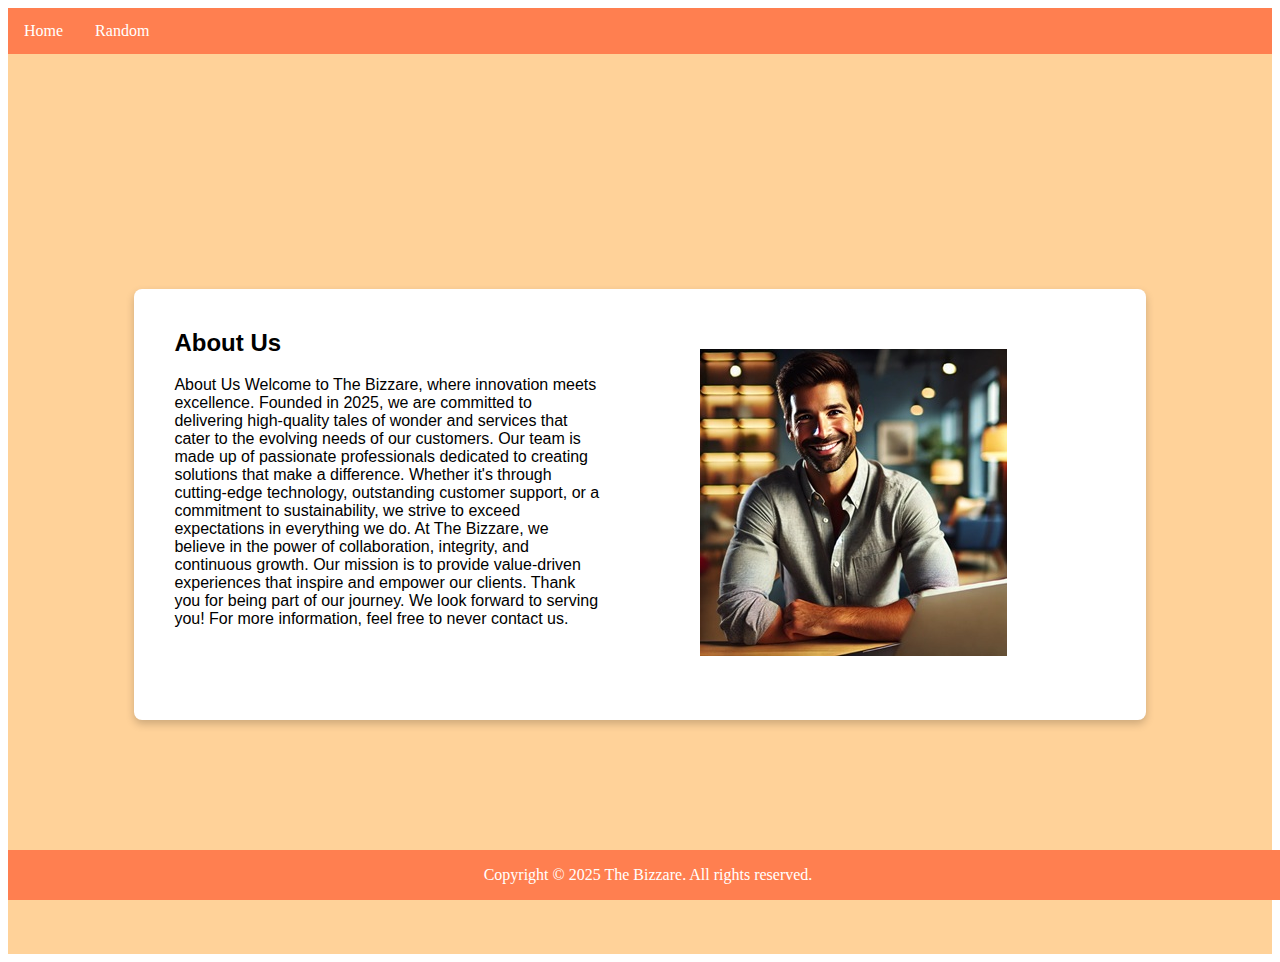
==== about.html @ 9aa91c81 "Yes" ====
<!DOCTYPE html>
<html lang="en">
  <head>
    <meta charset="UTF-8" />
    <meta name="viewport" content="width=device-width, initial-scale=1.0" />
    <title>About</title>
    <link rel="stylesheet" href="styles.css" />
  </head>
  <body>
    <nav>
      <div class="burger" onclick="toggleMenu()">&#9776;</div>
      <ul id="myLinks">
        <li><a href="main.html">Home</a></li>
        <li><a href="#" onclick="randomLink();" return false;>Random</a></li>
      </ul>
    </nav>
    <main class="about-body">
      <div class="about-container">
        <div class="about-textcontainer">
          <div>
            <h2 class="about-h2">About Us</h2>
            <p>
              About Us Welcome to The Bizzare, where innovation meets
              excellence. Founded in 2025, we are committed to delivering
              high-quality tales of wonder and services that cater to the
              evolving needs of our customers. Our team is made up of passionate
              professionals dedicated to creating solutions that make a
              difference. Whether it's through cutting-edge technology,
              outstanding customer support, or a commitment to sustainability,
              we strive to exceed expectations in everything we do. At The
              Bizzare, we believe in the power of collaboration, integrity, and
              continuous growth. Our mission is to provide value-driven
              experiences that inspire and empower our clients. Thank you for
              being part of our journey. We look forward to serving you! For
              more information, feel free to never contact us.
            </p>
          </div>
        </div>
        <div class="about-imgcontainer">
          <img src="Img/about2.jpg" alt="That wich has no life" />
        </div>
      </div>
    </main>
    <footer class="footer">
      <p>Copyright © 2025 The Bizzare. All rights reserved.</p>
    </footer>
    <script src="javascript.js"></script>
  </body>
</html>
---- styles.css ----
ul {
   overflow: hidden;
    list-style-type: none;
    padding: 0;
    margin: 0;
    background-color: #ff7f50;
}

li {
    float: left;
}

li a {
    display: block;
    color: white;
    text-align: center;
    padding: 14px 16px;
    text-decoration: none;
}
h1 {
    text-align: center;
    color: #2c2c2c;
}
.p {
  text-align: center;
    color: #2c2c2c;
}

li a:hover {
    background-color: #111;
}
.body {
background-color: #ffd299;
}
.burger {
  display: none;
  font-size: 30px;
  cursor: pointer;
  padding: 10px;
  background-color: #ff7f50;
  color: white;
}
.link-grid {
    display: grid;
    grid-template-columns: repeat(3, 1fr); 
    gap: 20px; 
    padding: 20px;
    margin: 0; 
    grid-template-rows: repeat(2, 1fr); 
    max-width: 100%; 
}
  
  
.grid-item {
    display: flex;
    flex-direction: column; 
    align-items: center;  
    justify-content: center; 
    text-align: center;
    background-color: #f4f4f4;
    padding: 20px;
    border-radius: 10px;
    box-shadow: 0 2px 5px rgba(0, 0, 0, 0.1);
    transition: transform 0.3s ease, box-shadow 0.3s ease;
    text-decoration: none; 
    position: relative; 
    height: 200px; 
    box-sizing: border-box; 
}
  
 
.grid-image {
    width: 100%; 
    height: 100%; 
    object-fit: cover; 
    border-radius: 8px;
}  
 
.grid-item:hover {
    transform: translateY(-5px);
    box-shadow: 0 4px 10px rgba(0, 0, 0, 0.2);
}
  
.grid-item a {
    text-decoration: none; 
    color: inherit; 
    border: none; 
    margin: 0;
    padding: 0;
    height: 100%; 
    display: flex;
    flex-direction: column;
    justify-content: center; 
    align-items: center; 
}
.footer {
  position: fixed;
    background-color: #ff7f50;
    color: white;
    text-align: center;
    padding: 0px;
    margin: 0px;
    bottom: 0px;
    width: 100%;
    overflow: hidden;
}  
.about-body {
  font-family: Arial, sans-serif;
  margin: 0;
  padding: 0;
  display: flex;
  justify-content: center;
  align-items: center;
  height: 100vh;
  background-color: #ffd299;
}
.about-container {
  display: flex;
  width: 80%;
  max-width: 1200px;
  background: white;
  box-shadow: 0 4px 8px rgba(0, 0, 0, 0.2);
  border-radius: 8px;
  overflow: hidden;
}
.about-imgcontainer {
  background-image: cover;
  width: 50%;
  height: auto;
  overflow: hidden;
padding: 60px;
  box-sizing: border-box;
} 
.about-textcontainer {
  width: 50%;
  padding: 40px;
  box-sizing: border-box;
}
.about-h2 {
  margin-top: 0;
}
@media (max-width: 768px) {
    .link-grid {
      grid-template-columns: 1fr; 
    }
    #myLinks {
      display: none;
      width: 100%;
      text-align: center;
    }
    li {
      float: none;
      width: 100%;
    }
    .burger {
      display: block;
    }
    
}
@media (max-width: 768px) {
  .about-body {
      flex-direction: column;
      height: auto; 
      padding: 20px 0;
  }
  .about-container {
      flex-direction: column;
      width: 95%;
  }
  .about-imgcontainer {
      width: 100%;
      padding: 20px;
      height: 300px;
  }
  .about-textcontainer {
      width: 100%;
      padding: 20px;
  }
  .about-h2 {
      font-size: 1.5em;
  }
}
@media (max-width: 480px) {
  .about-body {
      padding: 10px 0;
  }
  .about-container {
      width: 100%;
      border-radius: 0;
  }
  .about-textcontainer {
      padding: 15px;
  }
  .about-h2 {
      font-size: 1.2em;
  }
}
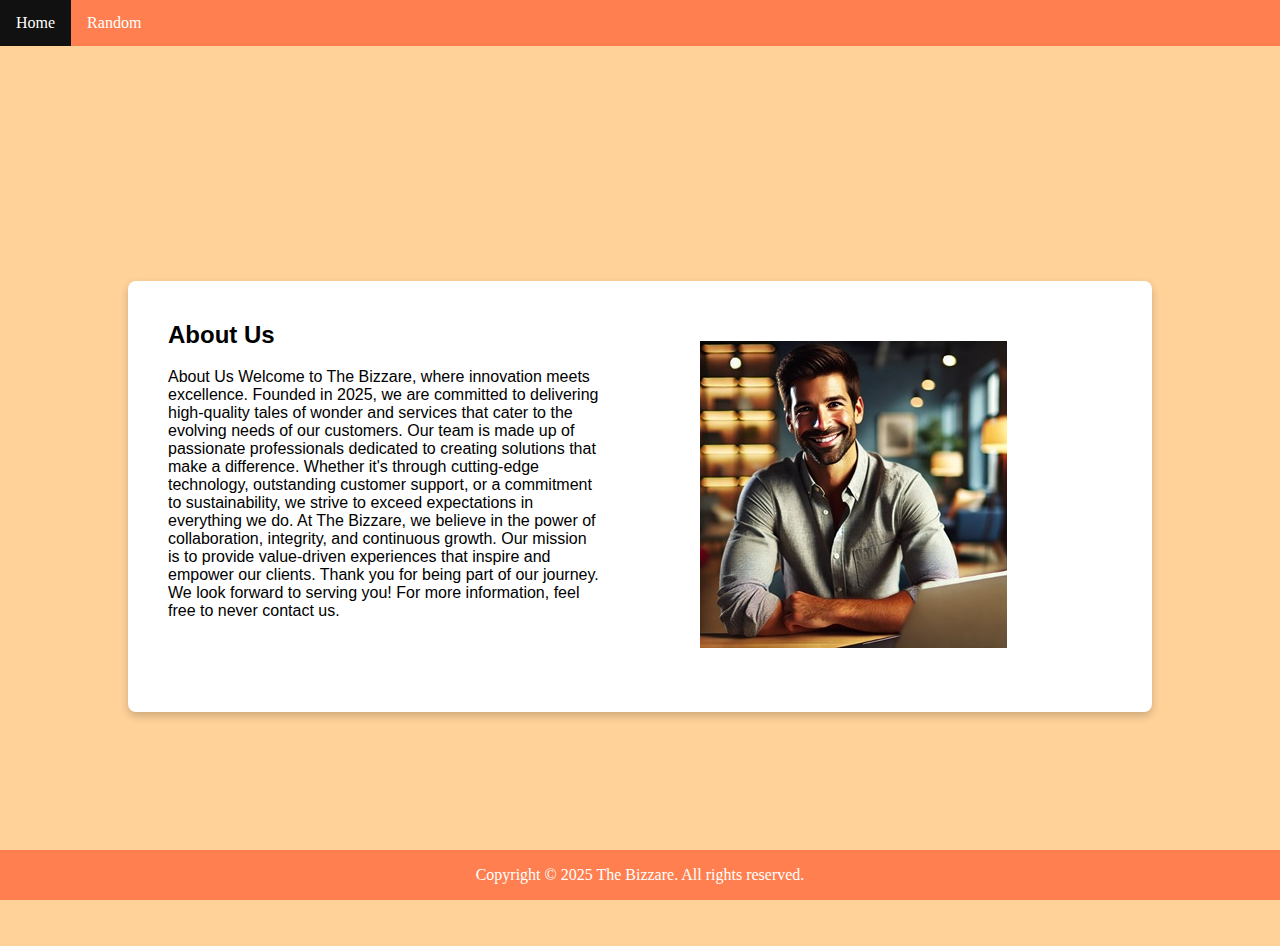
==== commit 5c3b3c11: ":(" ====
--- a/about.html
+++ b/about.html
@@ -6,11 +6,11 @@
     <title>About</title>
     <link rel="stylesheet" href="styles.css" />
   </head>
-  <body>
+  <body class="body">
     <nav>
       <div class="burger" onclick="toggleMenu()">&#9776;</div>
       <ul id="myLinks">
-        <li><a href="main.html">Home</a></li>
+        <li><a href="index.html">Home</a></li>
         <li><a href="#" onclick="randomLink();" return false;>Random</a></li>
       </ul>
     </nav>
--- a/styles.css
+++ b/styles.css
@@ -31,6 +31,7 @@
 }
 .body {
 background-color: #ffd299;
+margin: 0;
 }
 .burger {
   display: none;
